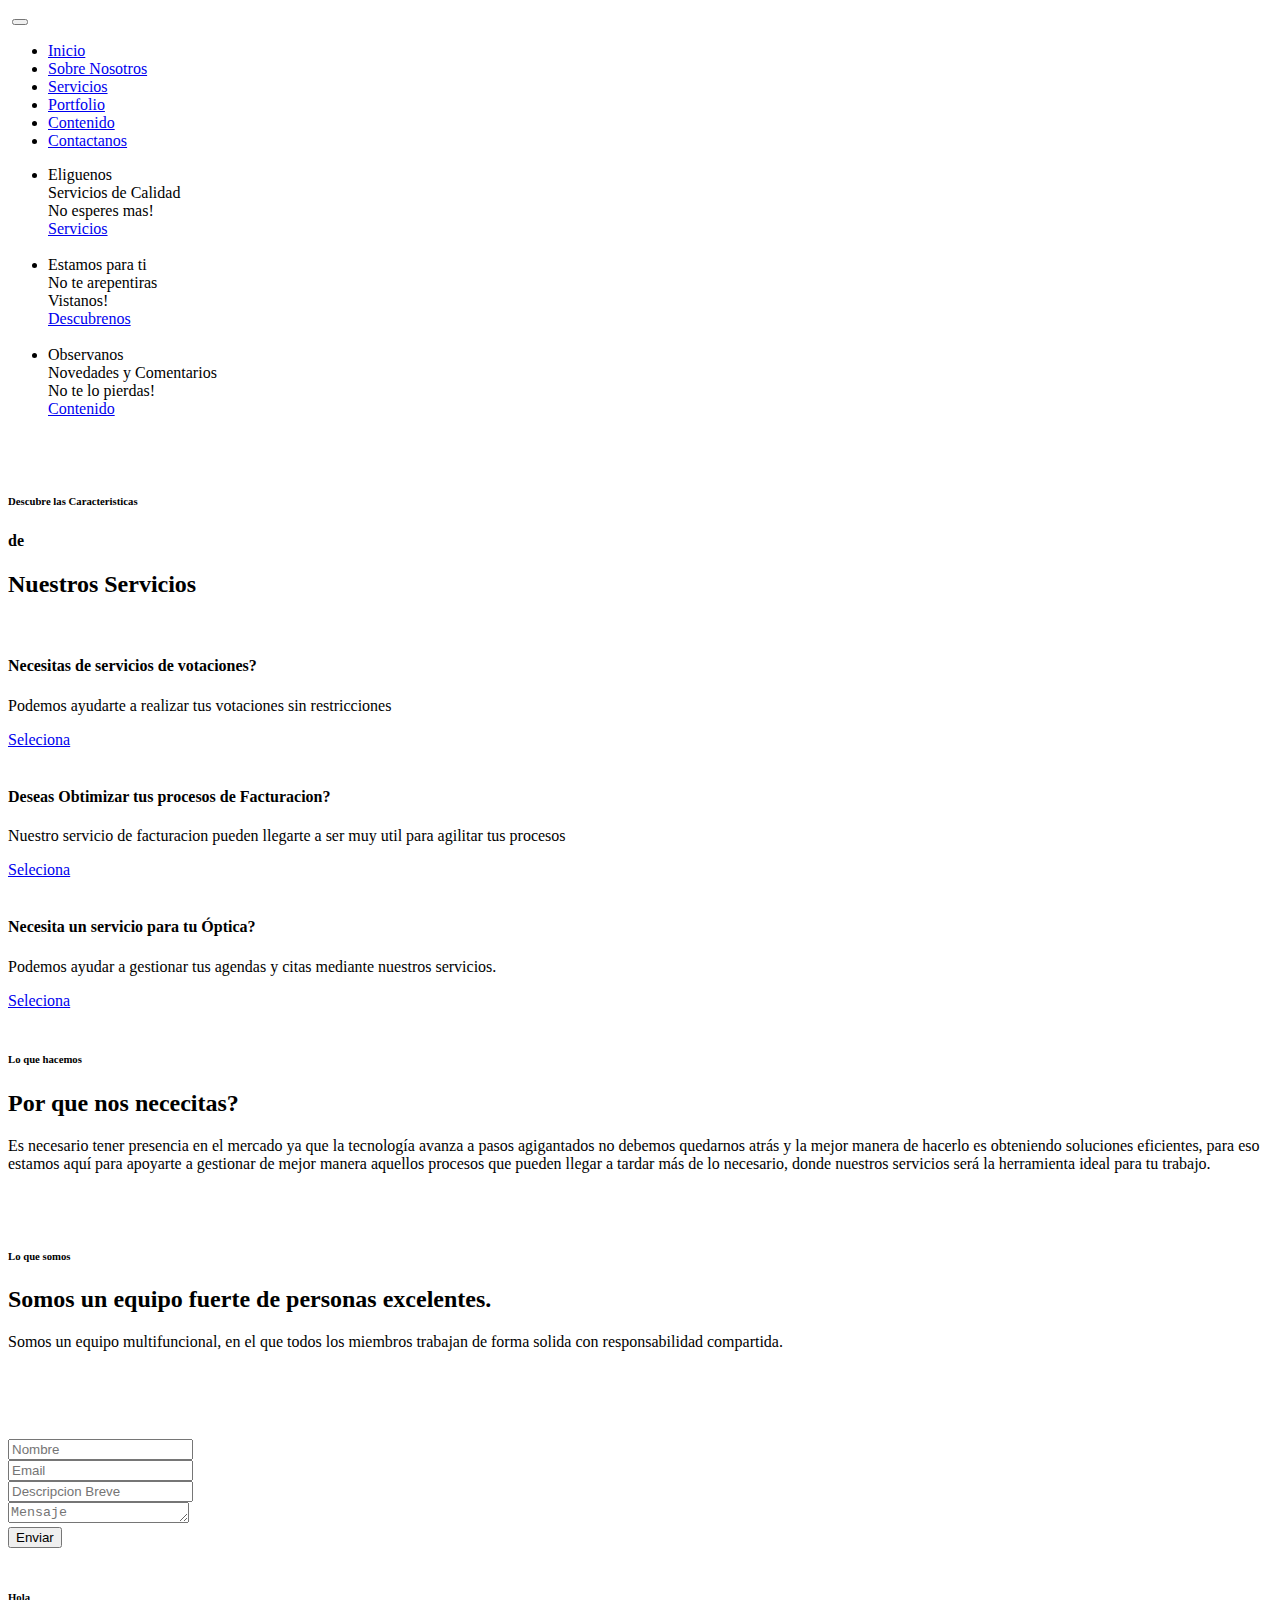
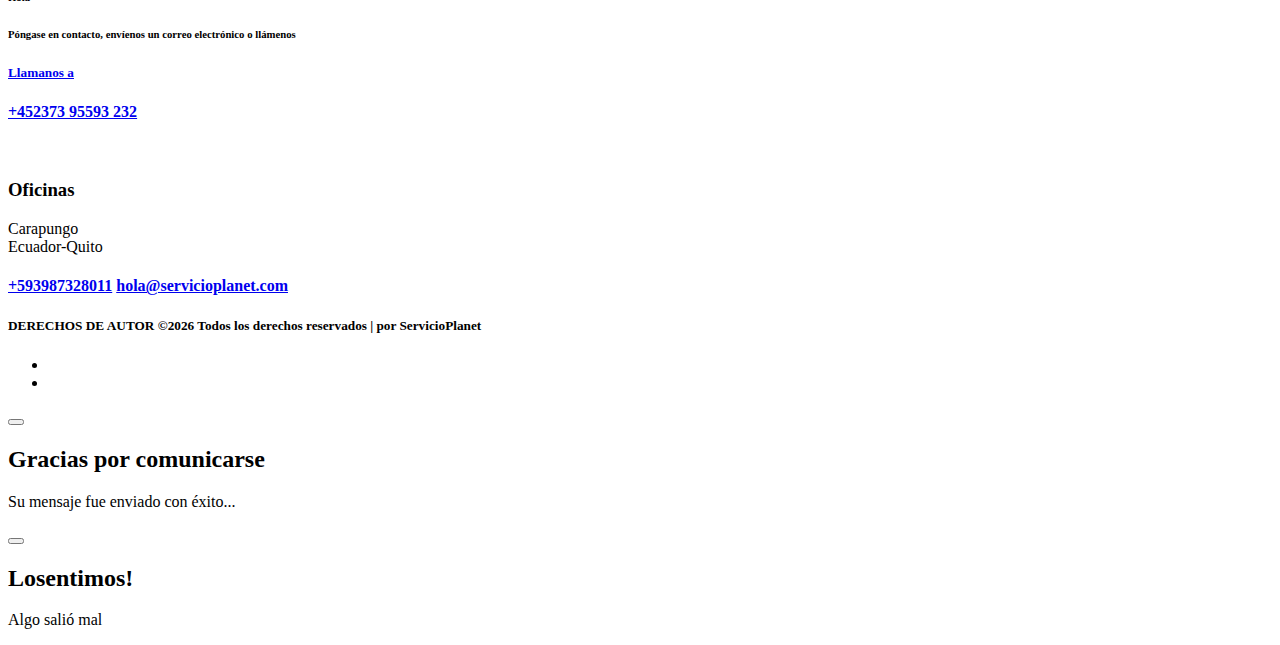
==== app/index.html @ 7a19dddf "arreglo ecuador" ====
<!DOCTYPE html>
<html lang="en">
    <head>
        <meta charset="utf-8">
        <meta http-equiv="X-UA-Compatible" content="IE=edge">
        <meta name="viewport" content="width=device-width, initial-scale=1">
        
    
        <link rel="icon" href="img/logo.png" type="image/x-icon" />

        <!-- The above 3 meta tags *must* come first in the head; any other head content must come *after* these tags -->
        <title>ServicioPlanet.com</title>

        <!-- Icon css link -->
        <link href="css/font-awesome.min.css" rel="stylesheet">
        <!-- Bootstrap -->
        <link href="css/bootstrap.min.css" rel="stylesheet">
        
        <!-- Rev slider css -->
        <link href="vendors/revolution/css/settings.css" rel="stylesheet">
        <link href="vendors/revolution/css/layers.css" rel="stylesheet">
        <link href="vendors/revolution/css/navigation.css" rel="stylesheet">
        
        <!-- Extra plugin css -->
        <link href="vendors/owl-carousel/owl.carousel.min.css" rel="stylesheet">
        
        <link href="css/style.css" rel="stylesheet">
        <link href="css/responsive.css" rel="stylesheet">

        <!-- HTML5 shim and Respond.js for IE8 support of HTML5 elements and media queries -->
        <!-- WARNING: Respond.js doesn't work if you view the page via file:// -->
        <!--[if lt IE 9]>
        <script src="https://oss.maxcdn.com/html5shiv/3.7.3/html5shiv.min.js"></script>
        <script src="https://oss.maxcdn.com/respond/1.4.2/respond.min.js"></script>
        <![endif]-->
    </head>
    <body>
        
        <!--================Header Menu Area =================-->
        <header class="main_menu_area">
            <nav class="navbar navbar-expand-lg navbar-light bg-light">
                <!-- Poner logo con nombre de la Empresa -->
                    <a class="navbar-brand" href="#"><img src="img/logo.png" alt=""></a> 
                                   
                    <button 
                    class="navbar-toggler" type="button" data-toggle="collapse" data-target="#navbarSupportedContent" aria-controls="navbarSupportedContent" aria-expanded="false" aria-label="Toggle navigation">
                    <span></span>
                    <span></span>
                    <span></span>
                </button>
                

                <div class="collapse navbar-collapse" id="navbarSupportedContent">
                    <ul class="navbar-nav">
                        <li class="nav-item active"><a class="nav-link" href="index.html">Inicio</a></li>
                        <li class="nav-item"><a class="nav-link" href="about-us.html">Sobre Nosotros</a></li>
                        <li class="nav-item"><a class="nav-link" href="service.html">Servicios</a></li>
                        <li class="nav-item"><a class="nav-link" href="portfolio.html">Portfolio</a></li>
                                <li class="nav-item"><a class="nav-link" href="elements.html">Contenido</a></li>
                        <li class="nav-item"><a class="nav-link" href="contact.html">Contactanos</a></li>
                    </ul>
                </div>
            </nav>
        </header>
        <!--================End Header Menu Area =================-->
        
        
        <!--================Slider Area =================-->
        <section class="main_slider_area">
            <div id="main_slider" class="rev_slider" data-version="5.3.1.6">
                <ul>
                    <li data-index="rs-1587" data-transition="fade" data-slotamount="default" data-hideafterloop="0" data-hideslideonmobile="off"  data-easein="default" data-easeout="default" data-masterspeed="300" data-rotate="0"  data-saveperformance="off"  data-title="Creative" data-param1="01" data-param2="" data-param3="" data-param4="" data-param5="" data-param6="" data-param7="" data-param8="" data-param9="" data-param10="" data-description="">
                        <!-- LAYER NR. 1 -->
                        <div class="slider_text_box">
                            <div class="tp-caption tp-resizeme first_text" 
                            data-x="['left','left','left','left','15','center']" 
                            data-hoffset="['0','80','80','0']" 
                            data-y="['top','top','top','top']" 
                            data-voffset="['400','400','400','250','180','180']" 
                            data-fontsize="['72','72','72','50','50','30']"
                            data-lineheight="['82','82','82','62','62','42']"
                            data-width="['none']"
                            data-height="none"
                            data-whitespace="nowrape"
                            data-type="text" 
                            data-responsive_offset="on" 
                            data-frames="[{&quot;delay&quot;:10,&quot;speed&quot;:1500,&quot;frame&quot;:&quot;0&quot;,&quot;from&quot;:&quot;y:[-100%];z:0;rX:0deg;rY:0;rZ:0;sX:1;sY:1;skX:0;skY:0;&quot;,&quot;mask&quot;:&quot;x:0px;y:0px;s:inherit;e:inherit;&quot;,&quot;to&quot;:&quot;o:1;&quot;,&quot;ease&quot;:&quot;Power2.easeInOut&quot;},{&quot;delay&quot;:&quot;wait&quot;,&quot;speed&quot;:1500,&quot;frame&quot;:&quot;999&quot;,&quot;to&quot;:&quot;y:[175%];&quot;,&quot;mask&quot;:&quot;x:inherit;y:inherit;s:inherit;e:inherit;&quot;,&quot;ease&quot;:&quot;Power2.easeInOut&quot;}]"
                            data-textAlign="['left','left','left','left','left','center']"> Eliguenos <br />Servicios de Calidad</div>
                            
                            <div class="tp-caption tp-resizeme secand_text" 
                                data-x="['left','left','left','left','15','center']" 
                                data-hoffset="['0','80','80','0']" 
                                data-y="['top','top','top','top']" 
                                data-voffset="['575','575','575','400','320','300']"  
                                data-fontsize="['24','24','24','18','16','16']"
                                data-lineheight="['36','36','36','26','26','26']"
                                data-width="['none','none','none','none','none']"
                                data-height="none"
                                data-whitespace="nowrape"
                                data-type="text" 
                                data-responsive_offset="on"
                                data-transform_idle="o:1;"
                                data-frames="[{&quot;delay&quot;:10,&quot;speed&quot;:1500,&quot;frame&quot;:&quot;0&quot;,&quot;from&quot;:&quot;y:[100%];z:0;rX:0deg;rY:0;rZ:0;sX:1;sY:1;skX:0;skY:0;opacity:0;&quot;,&quot;mask&quot;:&quot;x:0px;y:[100%];s:inherit;e:inherit;&quot;,&quot;to&quot;:&quot;o:1;&quot;,&quot;ease&quot;:&quot;Power2.easeInOut&quot;},{&quot;delay&quot;:&quot;wait&quot;,&quot;speed&quot;:1500,&quot;frame&quot;:&quot;999&quot;,&quot;to&quot;:&quot;y:[175%];&quot;,&quot;mask&quot;:&quot;x:inherit;y:inherit;s:inherit;e:inherit;&quot;,&quot;ease&quot;:&quot;Power2.easeInOut&quot;}]"
                                data-textAlign="['left','left','left','left','left','center']"> No esperes mas!
                            </div>
                            
                            <div class="tp-caption tp-resizeme" 
                                data-x="['left','left','left','left','15','center']" data-hoffset="['0','80','80','0']" 
                                data-y="['top','top','top','top']" 
                                data-voffset="['670','670','670','480','370','350']" 
                                data-fontsize="['14','14','14','14']"
                                data-lineheight="['46','46','46','46']"
                                data-width="none"
                                data-height="none"
                                data-whitespace="nowrap"
                                data-type="text" 
                                data-responsive_offset="on" 
                                data-frames="[{&quot;delay&quot;:10,&quot;speed&quot;:1500,&quot;frame&quot;:&quot;0&quot;,&quot;from&quot;:&quot;y:[100%];z:0;rX:0deg;rY:0;rZ:0;sX:1;sY:1;skX:0;skY:0;opacity:0;&quot;,&quot;mask&quot;:&quot;x:0px;y:[100%];s:inherit;e:inherit;&quot;,&quot;to&quot;:&quot;o:1;&quot;,&quot;ease&quot;:&quot;Power2.easeInOut&quot;},{&quot;delay&quot;:&quot;wait&quot;,&quot;speed&quot;:1500,&quot;frame&quot;:&quot;999&quot;,&quot;to&quot;:&quot;y:[175%];&quot;,&quot;mask&quot;:&quot;x:inherit;y:inherit;s:inherit;e:inherit;&quot;,&quot;ease&quot;:&quot;Power2.easeInOut&quot;}]">
                                <a class="more_btn" href="service.html">Servicios</a>
                            </div>
                            <div class="tp-caption tp-resizeme single_img" 
                            data-x="['right','right','right','right','right','right']" 
                            data-hoffset="['0','0','0','0']" 
                            data-y="['top','top','top','top']" 
                            data-voffset="['180','180','180','180','0']" 
                            data-fontsize="['65','65','60','40','25']"
                            data-lineheight="['75','75','75','50','35']"
                            data-width="['485','485','485','485','485']"
                            data-height="none"
                            data-whitespace="normal"
                            data-type="text" 
                            data-responsive_offset="on" 
                            data-frames="[{&quot;delay&quot;:10,&quot;speed&quot;:1500,&quot;frame&quot;:&quot;0&quot;,&quot;from&quot;:&quot;y:[-100%];z:0;rX:0deg;rY:0;rZ:0;sX:1;sY:1;skX:0;skY:0;&quot;,&quot;mask&quot;:&quot;x:0px;y:0px;s:inherit;e:inherit;&quot;,&quot;to&quot;:&quot;o:1;&quot;,&quot;ease&quot;:&quot;Power2.easeInOut&quot;},{&quot;delay&quot;:&quot;wait&quot;,&quot;speed&quot;:1500,&quot;frame&quot;:&quot;999&quot;,&quot;to&quot;:&quot;y:[175%];&quot;,&quot;mask&quot;:&quot;x:inherit;y:inherit;s:inherit;e:inherit;&quot;,&quot;ease&quot;:&quot;Power2.easeInOut&quot;}]"
                            data-textAlign="['left','left','left','left','left','center']">
                                <img src="img/home-slider/oficina.png" alt="">
                            </div>
                        </div>
                    </li>
                    <li data-index="rs-1588" data-transition="fade" data-slotamount="default" data-hideafterloop="0" data-hideslideonmobile="off"  data-easein="default" data-easeout="default" data-masterspeed="300" data-rotate="0"  data-saveperformance="off"  data-title="Creative" data-param1="01" data-param2="" data-param3="" data-param4="" data-param5="" data-param6="" data-param7="" data-param8="" data-param9="" data-param10="" data-description="">
                    <!-- LAYERS -->
                        <!-- LAYERS -->

                        <!-- LAYER NR. 1 -->
                        <div class="slider_text_box">
                            <div class="tp-caption tp-resizeme first_text" 
                            data-x="['left','left','left','left','15','center']" 
                            data-hoffset="['0','80','80','0']" 
                            data-y="['top','top','top','top']" 
                            data-voffset="['400','400','400','250','180','180']" 
                            data-fontsize="['72','72','72','50','50','30']"
                            data-lineheight="['82','82','82','62','62','42']"
                            data-width="['none']"
                            data-height="none"
                            data-whitespace="nowrape"
                            data-type="text" 
                            data-responsive_offset="on" 
                            data-frames="[{&quot;delay&quot;:10,&quot;speed&quot;:1500,&quot;frame&quot;:&quot;0&quot;,&quot;from&quot;:&quot;y:[-100%];z:0;rX:0deg;rY:0;rZ:0;sX:1;sY:1;skX:0;skY:0;&quot;,&quot;mask&quot;:&quot;x:0px;y:0px;s:inherit;e:inherit;&quot;,&quot;to&quot;:&quot;o:1;&quot;,&quot;ease&quot;:&quot;Power2.easeInOut&quot;},{&quot;delay&quot;:&quot;wait&quot;,&quot;speed&quot;:1500,&quot;frame&quot;:&quot;999&quot;,&quot;to&quot;:&quot;y:[175%];&quot;,&quot;mask&quot;:&quot;x:inherit;y:inherit;s:inherit;e:inherit;&quot;,&quot;ease&quot;:&quot;Power2.easeInOut&quot;}]"
                            data-textAlign="['left','left','left','left','left','center']">Estamos para ti <br />No te arepentiras</div>
                            
                            <div class="tp-caption tp-resizeme secand_text" 
                                data-x="['left','left','left','left','15','center']" 
                                data-hoffset="['0','80','80','0']" 
                                data-y="['top','top','top','top']" 
                                data-voffset="['575','575','575','400','320','300']"  
                                data-fontsize="['24','24','24','18','16','16']"
                                data-lineheight="['36','36','36','26','26','26']"
                                data-width="['none','none','none','none','none']"
                                data-height="none"
                                data-whitespace="nowrape"
                                data-type="text" 
                                data-responsive_offset="on"
                                data-transform_idle="o:1;"
                                data-frames="[{&quot;delay&quot;:10,&quot;speed&quot;:1500,&quot;frame&quot;:&quot;0&quot;,&quot;from&quot;:&quot;y:[100%];z:0;rX:0deg;rY:0;rZ:0;sX:1;sY:1;skX:0;skY:0;opacity:0;&quot;,&quot;mask&quot;:&quot;x:0px;y:[100%];s:inherit;e:inherit;&quot;,&quot;to&quot;:&quot;o:1;&quot;,&quot;ease&quot;:&quot;Power2.easeInOut&quot;},{&quot;delay&quot;:&quot;wait&quot;,&quot;speed&quot;:1500,&quot;frame&quot;:&quot;999&quot;,&quot;to&quot;:&quot;y:[175%];&quot;,&quot;mask&quot;:&quot;x:inherit;y:inherit;s:inherit;e:inherit;&quot;,&quot;ease&quot;:&quot;Power2.easeInOut&quot;}]"
                                data-textAlign="['left','left','left','left','left','center']"> Vistanos!
                            </div>
                            
                            <div class="tp-caption tp-resizeme" 
                                data-x="['left','left','left','left','15','center']" data-hoffset="['0','80','80','0']" 
                                data-y="['top','top','top','top']" 
                                data-voffset="['670','670','670','480','370','350']" 
                                data-fontsize="['14','14','14','14']"
                                data-lineheight="['46','46','46','46']"
                                data-width="none"
                                data-height="none"
                                data-whitespace="nowrap"
                                data-type="text" 
                                data-responsive_offset="on" 
                                data-frames="[{&quot;delay&quot;:10,&quot;speed&quot;:1500,&quot;frame&quot;:&quot;0&quot;,&quot;from&quot;:&quot;y:[100%];z:0;rX:0deg;rY:0;rZ:0;sX:1;sY:1;skX:0;skY:0;opacity:0;&quot;,&quot;mask&quot;:&quot;x:0px;y:[100%];s:inherit;e:inherit;&quot;,&quot;to&quot;:&quot;o:1;&quot;,&quot;ease&quot;:&quot;Power2.easeInOut&quot;},{&quot;delay&quot;:&quot;wait&quot;,&quot;speed&quot;:1500,&quot;frame&quot;:&quot;999&quot;,&quot;to&quot;:&quot;y:[175%];&quot;,&quot;mask&quot;:&quot;x:inherit;y:inherit;s:inherit;e:inherit;&quot;,&quot;ease&quot;:&quot;Power2.easeInOut&quot;}]">
                                <a class="more_btn" href="about-us.html">Descubrenos</a>
                            </div>
                            <div class="tp-caption tp-resizeme single_img" 
                            data-x="['right','right','right','right','right','right']" 
                            data-hoffset="['0','0','0','0']" 
                            data-y="['top','top','top','top']" 
                            data-voffset="['180','180','180','180','0']" 
                            data-fontsize="['65','65','60','40','25']"
                            data-lineheight="['75','75','75','50','35']"
                            data-width="['485','485','485','485','485']"
                            data-height="none"
                            data-whitespace="normal"
                            data-type="text" 
                            data-responsive_offset="on" 
                            data-frames="[{&quot;delay&quot;:10,&quot;speed&quot;:1500,&quot;frame&quot;:&quot;0&quot;,&quot;from&quot;:&quot;y:[-100%];z:0;rX:0deg;rY:0;rZ:0;sX:1;sY:1;skX:0;skY:0;&quot;,&quot;mask&quot;:&quot;x:0px;y:0px;s:inherit;e:inherit;&quot;,&quot;to&quot;:&quot;o:1;&quot;,&quot;ease&quot;:&quot;Power2.easeInOut&quot;},{&quot;delay&quot;:&quot;wait&quot;,&quot;speed&quot;:1500,&quot;frame&quot;:&quot;999&quot;,&quot;to&quot;:&quot;y:[175%];&quot;,&quot;mask&quot;:&quot;x:inherit;y:inherit;s:inherit;e:inherit;&quot;,&quot;ease&quot;:&quot;Power2.easeInOut&quot;}]"
                            data-textAlign="['left','left','left','left','left','center']">
                                <img src="#" alt="">
                            </div>
                        </div>
                    </li>
                    <li data-index="rs-1589" data-transition="fade" data-slotamount="default" data-hideafterloop="0" data-hideslideonmobile="off"  data-easein="default" data-easeout="default" data-masterspeed="300" data-rotate="0"  data-saveperformance="off"  data-title="Creative" data-param1="01" data-param2="" data-param3="" data-param4="" data-param5="" data-param6="" data-param7="" data-param8="" data-param9="" data-param10="" data-description="">
                    <!-- LAYERS -->
                        <!-- LAYERS -->

                        <!-- LAYER NR. 1 -->
                        <div class="slider_text_box">
                            <div class="tp-caption tp-resizeme first_text" 
                            data-x="['left','left','left','left','15','center']" 
                            data-hoffset="['0','80','80','0']" 
                            data-y="['top','top','top','top']" 
                            data-voffset="['400','400','400','250','180','180']" 
                            data-fontsize="['72','72','72','50','50','30']"
                            data-lineheight="['82','82','82','62','62','42']"
                            data-width="['none']"
                            data-height="none"
                            data-whitespace="nowrape"
                            data-type="text" 
                            data-responsive_offset="on" 
                            data-frames="[{&quot;delay&quot;:10,&quot;speed&quot;:1500,&quot;frame&quot;:&quot;0&quot;,&quot;from&quot;:&quot;y:[-100%];z:0;rX:0deg;rY:0;rZ:0;sX:1;sY:1;skX:0;skY:0;&quot;,&quot;mask&quot;:&quot;x:0px;y:0px;s:inherit;e:inherit;&quot;,&quot;to&quot;:&quot;o:1;&quot;,&quot;ease&quot;:&quot;Power2.easeInOut&quot;},{&quot;delay&quot;:&quot;wait&quot;,&quot;speed&quot;:1500,&quot;frame&quot;:&quot;999&quot;,&quot;to&quot;:&quot;y:[175%];&quot;,&quot;mask&quot;:&quot;x:inherit;y:inherit;s:inherit;e:inherit;&quot;,&quot;ease&quot;:&quot;Power2.easeInOut&quot;}]"
                            data-textAlign="['left','left','left','left','left','center']">Observanos <br />Novedades y Comentarios</div>
                            
                            <div class="tp-caption tp-resizeme secand_text" 
                                data-x="['left','left','left','left','15','center']" 
                                data-hoffset="['0','80','80','0']" 
                                data-y="['top','top','top','top']" 
                                data-voffset="['575','575','575','400','320','300']"  
                                data-fontsize="['24','24','24','18','16','16']"
                                data-lineheight="['36','36','36','26','26','26']"
                                data-width="['none','none','none','none','none']"
                                data-height="none"
                                data-whitespace="nowrape"
                                data-type="text" 
                                data-responsive_offset="on"
                                data-transform_idle="o:1;"
                                data-frames="[{&quot;delay&quot;:10,&quot;speed&quot;:1500,&quot;frame&quot;:&quot;0&quot;,&quot;from&quot;:&quot;y:[100%];z:0;rX:0deg;rY:0;rZ:0;sX:1;sY:1;skX:0;skY:0;opacity:0;&quot;,&quot;mask&quot;:&quot;x:0px;y:[100%];s:inherit;e:inherit;&quot;,&quot;to&quot;:&quot;o:1;&quot;,&quot;ease&quot;:&quot;Power2.easeInOut&quot;},{&quot;delay&quot;:&quot;wait&quot;,&quot;speed&quot;:1500,&quot;frame&quot;:&quot;999&quot;,&quot;to&quot;:&quot;y:[175%];&quot;,&quot;mask&quot;:&quot;x:inherit;y:inherit;s:inherit;e:inherit;&quot;,&quot;ease&quot;:&quot;Power2.easeInOut&quot;}]"
                                data-textAlign="['left','left','left','left','left','center']">No te lo pierdas!
                            </div>
                            
                            <div class="tp-caption tp-resizeme" 
                                data-x="['left','left','left','left','15','center']" data-hoffset="['0','80','80','0']" 
                                data-y="['top','top','top','top']" 
                                data-voffset="['670','670','670','480','370','350']" 
                                data-fontsize="['14','14','14','14']"
                                data-lineheight="['46','46','46','46']"
                                data-width="none"
                                data-height="none"
                                data-whitespace="nowrap"
                                data-type="text" 
                                data-responsive_offset="on" 
                                data-frames="[{&quot;delay&quot;:10,&quot;speed&quot;:1500,&quot;frame&quot;:&quot;0&quot;,&quot;from&quot;:&quot;y:[100%];z:0;rX:0deg;rY:0;rZ:0;sX:1;sY:1;skX:0;skY:0;opacity:0;&quot;,&quot;mask&quot;:&quot;x:0px;y:[100%];s:inherit;e:inherit;&quot;,&quot;to&quot;:&quot;o:1;&quot;,&quot;ease&quot;:&quot;Power2.easeInOut&quot;},{&quot;delay&quot;:&quot;wait&quot;,&quot;speed&quot;:1500,&quot;frame&quot;:&quot;999&quot;,&quot;to&quot;:&quot;y:[175%];&quot;,&quot;mask&quot;:&quot;x:inherit;y:inherit;s:inherit;e:inherit;&quot;,&quot;ease&quot;:&quot;Power2.easeInOut&quot;}]">
                                <a class="more_btn" href="elements.html">Contenido</a>
                            </div>
                            <div class="tp-caption tp-resizeme single_img" 
                            data-x="['right','right','right','right','right','right']" 
                            data-hoffset="['0','0','0','0']" 
                            data-y="['top','top','top','top']" 
                            data-voffset="['180','180','180','180','0']" 
                            data-fontsize="['65','65','60','40','25']"
                            data-lineheight="['75','75','75','50','35']"
                            data-width="['485','485','485','485','485']"
                            data-height="none"
                            data-whitespace="normal"
                            data-type="text" 
                            data-responsive_offset="on" 
                            data-frames="[{&quot;delay&quot;:10,&quot;speed&quot;:1500,&quot;frame&quot;:&quot;0&quot;,&quot;from&quot;:&quot;y:[-100%];z:0;rX:0deg;rY:0;rZ:0;sX:1;sY:1;skX:0;skY:0;&quot;,&quot;mask&quot;:&quot;x:0px;y:0px;s:inherit;e:inherit;&quot;,&quot;to&quot;:&quot;o:1;&quot;,&quot;ease&quot;:&quot;Power2.easeInOut&quot;},{&quot;delay&quot;:&quot;wait&quot;,&quot;speed&quot;:1500,&quot;frame&quot;:&quot;999&quot;,&quot;to&quot;:&quot;y:[175%];&quot;,&quot;mask&quot;:&quot;x:inherit;y:inherit;s:inherit;e:inherit;&quot;,&quot;ease&quot;:&quot;Power2.easeInOut&quot;}]"
                            data-textAlign="['left','left','left','left','left','center']">
                                <img src="img/home-slider/slider-m-1.png" alt="">
                            </div>
                        </div>
                    </li>
                </ul>
            </div>
        </section>
        <!--================End Slider Area =================-->
        
        <!--================Feature Area =================-->
        <section class="feature_area">
            <div class="container">
                <div class="c_title">
                    <img src="img/icon/title-icon.png" alt="">
                    <h6>Descubre las Caracteristicas</h6>
                    <h4>de</h4>
                    <h2> Nuestros Servicios</h2>
                </div>
                <div class="row feature_inner">
                    <div class="col-lg-4 col-sm-6">
                        <div class="feature_item">
                            <div class="f_icon">
                                <img src="img/icon/f-icon-1.png" alt="">
                            </div>
                            <h4>Necesitas de servicios de votaciones?</h4>
                            <p>Podemos ayudarte a realizar tus votaciones sin restricciones </p>
                            <a class="more_btn" href="service.html">Seleciona</a>
                        </div>
                    </div>
                    <div class="col-lg-4 col-sm-6">
                        <div class="feature_item">
                            <div class="f_icon">
                                <img src="img/icon/f-icon-2.png" alt="">
                            </div>
                            <h4>Deseas Obtimizar tus procesos de Facturacion?</h4>
                            <p>Nuestro servicio de facturacion pueden llegarte a ser muy util para agilitar tus procesos </p>
                            <a class="more_btn" href="service.html">Seleciona</a>
                        </div>
                    </div>
                    <div class="col-lg-4 col-sm-6">
                        <div class="feature_item">
                            <div class="f_icon">
                                <img src="img/icon/f-icon-3.png" alt="">
                            </div>
                            <h4>Necesita un servicio para tu Óptica?</h4>
                            <p>Podemos  ayudar a gestionar tus agendas y citas mediante nuestros servicios.</p>
                            <a class="more_btn" href="service.html">Seleciona</a>
                        </div>
                    </div>
                </div>
            </div>
        </section>
        <!--================End Feature Area =================-->
        
        <!--================The best slider Area =================-->
        <section class="best_3d_area">
            <div class="left_3d">
                
            </div>
            <div class="right_text">
                <div class="right_text_inner">
                    <div class="text_3d">
                        <div class="l_title">
                            <img src="img/icon/title-icon.png" alt="">
                            <h6>Lo que hacemos</h6>
                            <h2>Por que nos nececitas?</h2>
                        </div>
                        <p>
                            Es necesario tener presencia en el mercado ya que la tecnología avanza a pasos agigantados no 
                            debemos quedarnos atrás y la mejor manera de hacerlo es obteniendo soluciones eficientes, 
                            para eso estamos aquí para apoyarte a gestionar de mejor manera aquellos procesos que pueden llegar a tardar más de lo necesario, 
                            donde nuestros servicios será la herramienta ideal para tu trabajo.
                        </p>
                    </div>
                    <div class="shap_mobile">
                        <img src="img/iphone4.png" alt="">
                    </div>
                </div>
            </div>
        </section>
        <!--================End The best slider Area =================-->
        
        <!--================Team People Area =================-->
        <section class="team_people_area">
            <div class="container-fluid">
                <div class="row">
                    <div class="col-lg-6">
                        <div class="team_people_text">
                            <div class="l_title">
                                <img src="img/icon/title-icon.png" alt="">
                                <h6>Lo que somos</h6>
                                <h2>Somos un equipo fuerte de personas excelentes.</h2>
                            </div>
                            <p>Somos un equipo multifuncional, en el que todos los miembros trabajan de forma 
                                solida con responsabilidad compartida.</p>
                        </div>
                    </div>
                    <div class="col-lg-6">
                        <div class="team_img_inner">
                            <div class="row">
                                <div class="col-lg-6 col-6">
                                    <div class="team_img_item">
                                        <img src="img/team/people/people-1.jpg" alt="">
                                    </div>
                                </div>
                                <div class="col-lg-6 col-6">
                                    <div class="team_img_item">
                                        <img src="img/team/people/people-2.jpg" alt="">
                                    </div>
                                </div>
                                <div class="col-lg-6 col-6">
                                    <div class="team_img_item">
                                        <img src="img/team/people/people-3.jpg" alt="">
                                    </div>
                                </div>
                                <div class="col-lg-6 col-6">
                                    <div class="team_img_item">
                                        <img src="img/team/people/people-4.jpg" alt="">
                                    </div>
                                </div>
                            </div>
                        </div>
                    </div>
                </div>
            </div>
        </section>
        <!--================End Team People Area =================-->
        
        <!--================Get in Touch Area =================-->
        <section class="get_in_touch_area">
            <div class="container">
                <div class="row get_touch_inner">
                    <div class="col-lg-6">
                        <form class="contact_us_form row" action="contact_process.php" method="post" id="contactForm" novalidate="novalidate">
                            <div class="form-group col-lg-6">
                                <input type="text" class="form-control" id="name" name="name" placeholder="Nombre">
                            </div>
                            <div class="form-group col-lg-6">
                                <input type="email" class="form-control" id="email" name="email" placeholder="Email">
                            </div>
                            <div class="form-group col-lg-12">
                                <input type="text" class="form-control" id="subject" name="subject" placeholder="Descripcion Breve">
                            </div>
                            <div class="form-group col-lg-12">
                                <textarea class="form-control" name="message" id="message" rows="1" placeholder="Mensaje"></textarea>
                            </div>
                            <div class="form-group col-lg-12">
                                <button type="submit" value="submit" class="btn submit_btn form-control">Enviar</button>
                            </div>
                        </form>
                    </div>
                    <div class="col-lg-6">
                        <div class="touch_details">
                            <div class="l_title">
                                <img src="img/icon/title-icon.png" alt="">
                                <h6>Hola</h6>
                                <h6>Póngase en contacto, envíenos un correo electrónico o llámenos</h6>
                            </div>
                           
                            <a href="#">
                                <h5>
                                    Llamanos a
                                </h5>
                            </a>
                            <a href="#">
                                <h4>
                                    +452373 95593 232
                                </h4>
                            </a>
                        </div>
                    </div>
                </div>
            </div>
        </section>
        <!--================End Get in Touch Area =================-->
        
        <!--================Map Area =================-->
        <section class="world_map_area p_100">
            <div class="container">
                <div class="world_map_inner">
                    <img class="img-fluid" src="img/world-map.png" alt="">
                    <div class="bd-callout">
                        <h3>Oficinas</h3>
                        <p>Carapungo <br /> Ecuador-Quito</p>
                        <h4><a href="#">+593987328011</a> <a href="#">hola@servicioplanet.com</a></h4>
                    </div>
                </div>
            </div>
        </section>
        <!--================End Map Area =================-->
        
        <!--================Footer Area =================-->
        <footer class="footr_area">

            <div class="footer_copyright">
                <div class="container">
                    <div class="float-sm-left">
                        <h5><!-- Link back to Colorlib can't be removed. Template is licensed under CC BY 3.0. -->

DERECHOS DE AUTOR &copy;<script>document.write(new Date().getFullYear());</script> 
Todos los derechos reservados | por ServicioPlanet  </a>
<!-- Link back to Colorlib can't be removed. Template is licensed under CC BY 3.0. --></h5>
                    </div>
                    <div class="float-sm-right">
                        <ul>
                           
                            <li><a href="#"><i class="fa fa-facebook"></i></a></li>
                            <li><a href="#"><i class="fa fa-twitter"></i></a></li>
                        </ul>
                    </div>
                </div>
            </div>
        </footer>
        <!--================End Footer Area =================-->
        
        <!--================Contact Success and Error message Area =================-->
        <div id="success" class="modal modal-message fade" role="dialog">
            <div class="modal-dialog">
                <div class="modal-content">
                    <div class="modal-header">
                        <button type="button" class="close" data-dismiss="modal" aria-label="Close">
                            <i class="fa fa-close"></i>
                        </button>
                        <h2>Gracias por comunicarse</h2>
                        <p>Su mensaje fue enviado con éxito...</p>
                    </div>
                </div>
            </div>
        </div>
        <!-- Modals error -->

        <div id="error" class="modal modal-message fade" role="dialog">
            <div class="modal-dialog">
                <div class="modal-content">
                    <div class="modal-header">
                        <button type="button" class="close" data-dismiss="modal" aria-label="Close">
                            <i class="fa fa-close"></i>
                        </button>
                        <h2>Losentimos!</h2>
                        <p> 
                            Algo salió mal </p>
                    </div>
                </div>
            </div>
        </div>
        
        
        <!-- jQuery (necessary for Bootstrap's JavaScript plugins) -->
        <script src="js/jquery-3.2.1.min.js"></script>
        <!-- Include all compiled plugins (below), or include individual files as needed -->
        <script src="js/popper.min.js"></script>
        <script src="js/bootstrap.min.js"></script>
        <!-- Rev slider js -->
        <script src="vendors/revolution/js/jquery.themepunch.tools.min.js"></script>
        <script src="vendors/revolution/js/jquery.themepunch.revolution.min.js"></script>
        <script src="vendors/revolution/js/extensions/revolution.extension.actions.min.js"></script>
        <script src="vendors/revolution/js/extensions/revolution.extension.video.min.js"></script>
        <script src="vendors/revolution/js/extensions/revolution.extension.slideanims.min.js"></script>
        <script src="vendors/revolution/js/extensions/revolution.extension.layeranimation.min.js"></script>
        <script src="vendors/revolution/js/extensions/revolution.extension.navigation.min.js"></script>
        <script src="vendors/revolution/js/extensions/revolution.extension.slideanims.min.js"></script>
        <!-- Extra plugin css -->
        <script src="vendors/counterup/jquery.waypoints.min.js"></script>
        <script src="vendors/counterup/jquery.counterup.min.js"></script> 
        <script src="vendors/counterup/apear.js"></script>
        <script src="vendors/counterup/countto.js"></script>
        <script src="vendors/owl-carousel/owl.carousel.min.js"></script>
        <script src="vendors/magnify-popup/jquery.magnific-popup.min.js"></script>
        <script src="js/smoothscroll.js"></script>
        
        <script src="js/theme.js"></script>
    </body>
</html>
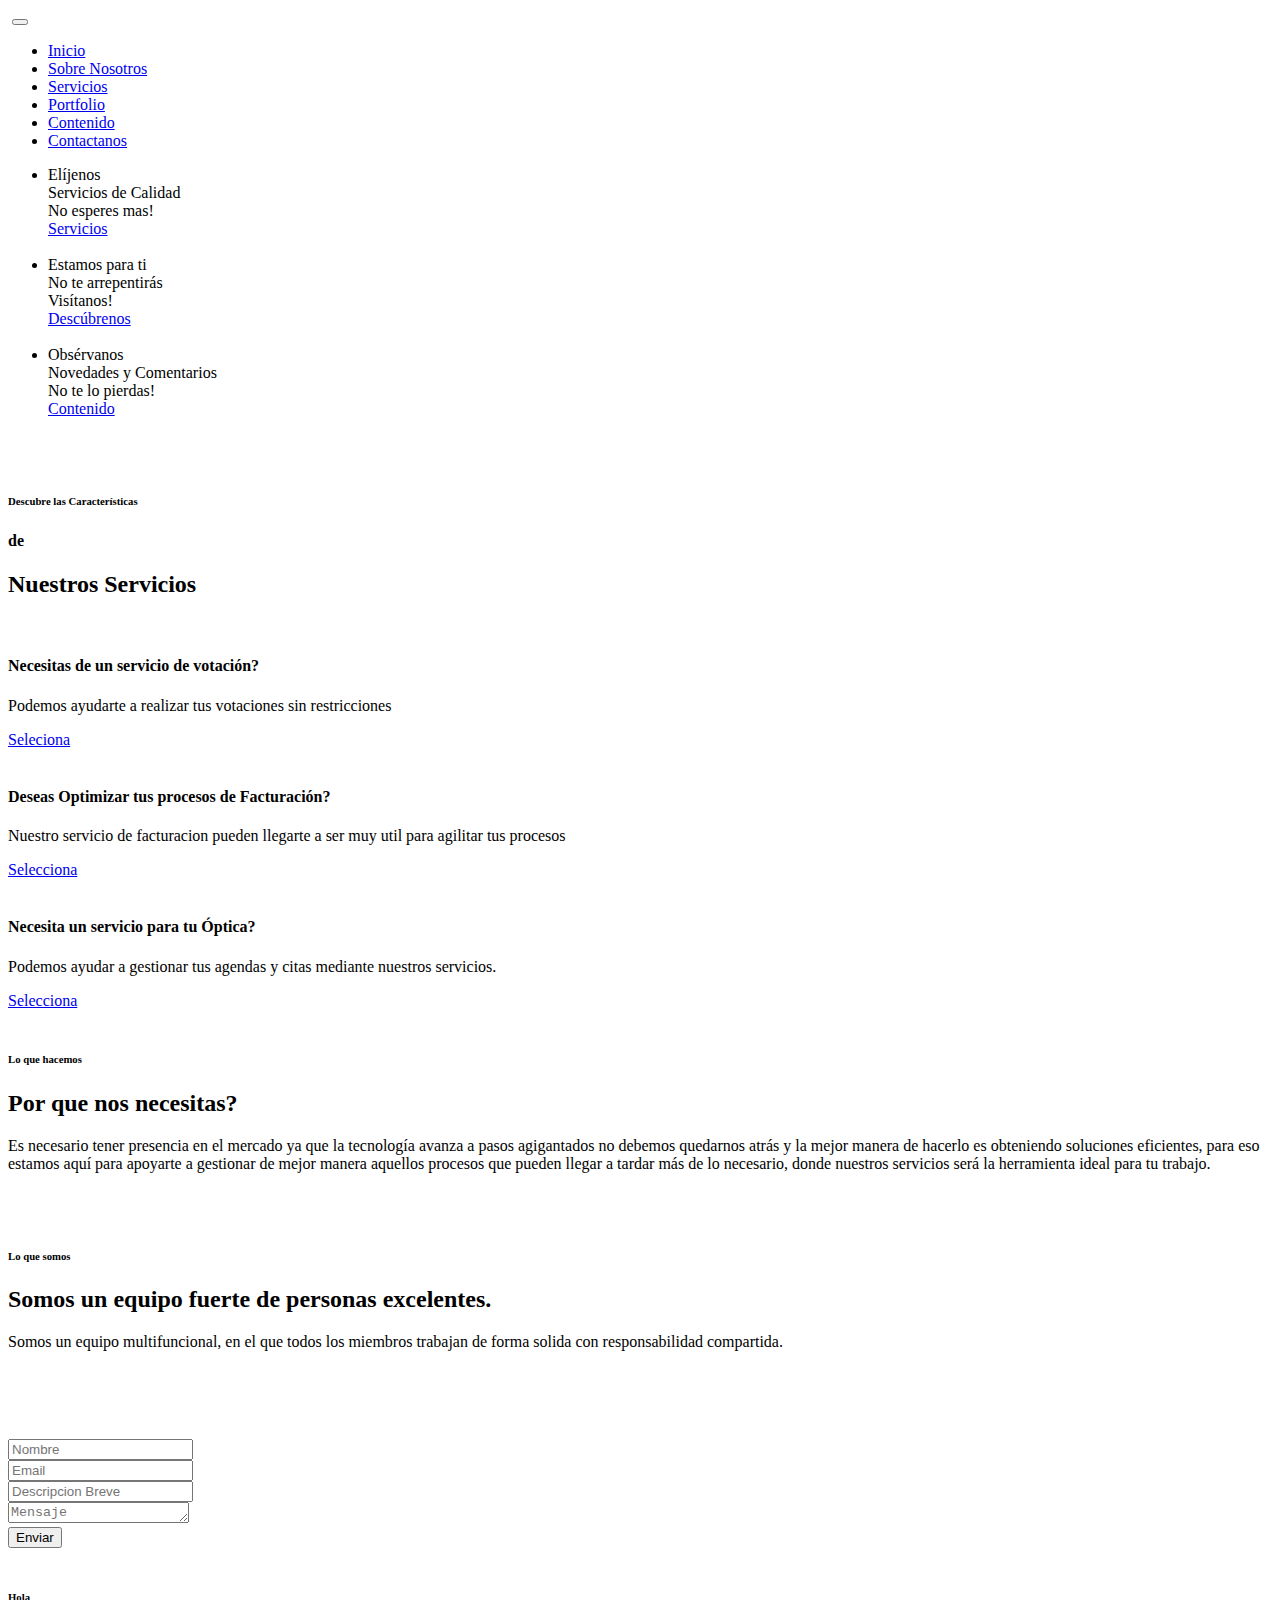
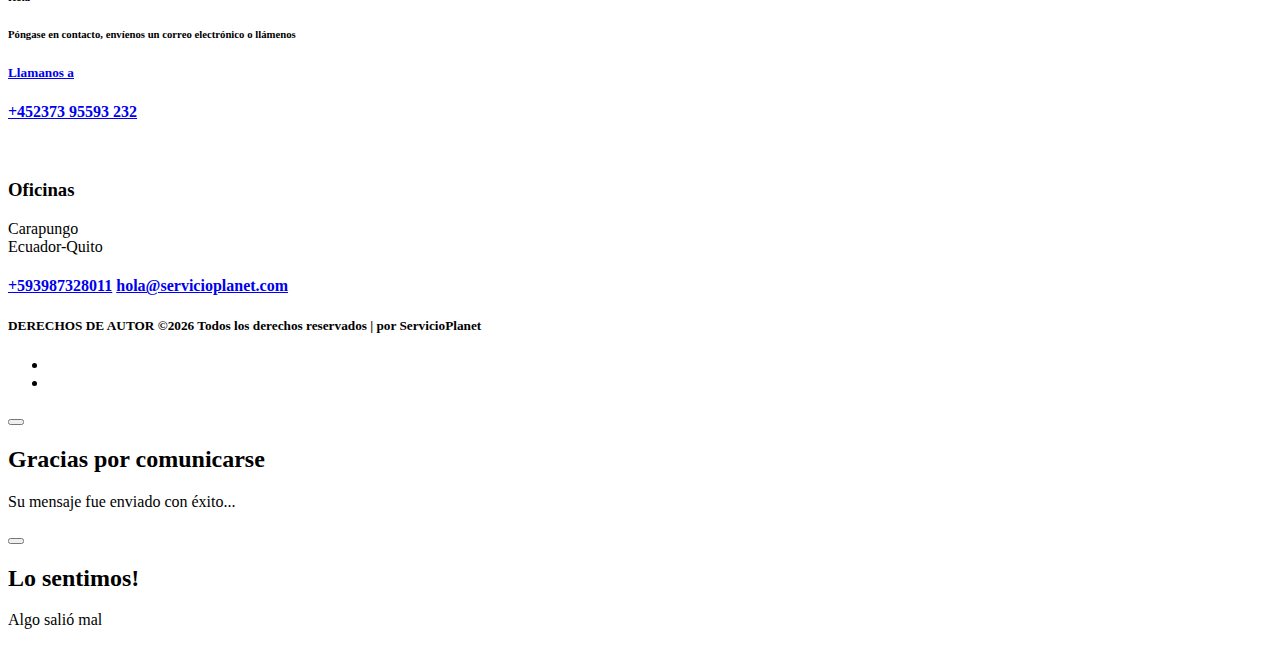
==== commit e0f52191: "faltas index" ====
--- a/app/index.html
+++ b/app/index.html
@@ -85,7 +85,7 @@
                             data-type="text" 
                             data-responsive_offset="on" 
                             data-frames="[{&quot;delay&quot;:10,&quot;speed&quot;:1500,&quot;frame&quot;:&quot;0&quot;,&quot;from&quot;:&quot;y:[-100%];z:0;rX:0deg;rY:0;rZ:0;sX:1;sY:1;skX:0;skY:0;&quot;,&quot;mask&quot;:&quot;x:0px;y:0px;s:inherit;e:inherit;&quot;,&quot;to&quot;:&quot;o:1;&quot;,&quot;ease&quot;:&quot;Power2.easeInOut&quot;},{&quot;delay&quot;:&quot;wait&quot;,&quot;speed&quot;:1500,&quot;frame&quot;:&quot;999&quot;,&quot;to&quot;:&quot;y:[175%];&quot;,&quot;mask&quot;:&quot;x:inherit;y:inherit;s:inherit;e:inherit;&quot;,&quot;ease&quot;:&quot;Power2.easeInOut&quot;}]"
-                            data-textAlign="['left','left','left','left','left','center']"> Eliguenos <br />Servicios de Calidad</div>
+                            data-textAlign="['left','left','left','left','left','center']"> Elíjenos <br />Servicios de Calidad</div>
                             
                             <div class="tp-caption tp-resizeme secand_text" 
                                 data-x="['left','left','left','left','15','center']" 
@@ -155,7 +155,7 @@
                             data-type="text" 
                             data-responsive_offset="on" 
                             data-frames="[{&quot;delay&quot;:10,&quot;speed&quot;:1500,&quot;frame&quot;:&quot;0&quot;,&quot;from&quot;:&quot;y:[-100%];z:0;rX:0deg;rY:0;rZ:0;sX:1;sY:1;skX:0;skY:0;&quot;,&quot;mask&quot;:&quot;x:0px;y:0px;s:inherit;e:inherit;&quot;,&quot;to&quot;:&quot;o:1;&quot;,&quot;ease&quot;:&quot;Power2.easeInOut&quot;},{&quot;delay&quot;:&quot;wait&quot;,&quot;speed&quot;:1500,&quot;frame&quot;:&quot;999&quot;,&quot;to&quot;:&quot;y:[175%];&quot;,&quot;mask&quot;:&quot;x:inherit;y:inherit;s:inherit;e:inherit;&quot;,&quot;ease&quot;:&quot;Power2.easeInOut&quot;}]"
-                            data-textAlign="['left','left','left','left','left','center']">Estamos para ti <br />No te arepentiras</div>
+                            data-textAlign="['left','left','left','left','left','center']">Estamos para ti <br />No te arrepentirás</div>
                             
                             <div class="tp-caption tp-resizeme secand_text" 
                                 data-x="['left','left','left','left','15','center']" 
@@ -171,7 +171,7 @@
                                 data-responsive_offset="on"
                                 data-transform_idle="o:1;"
                                 data-frames="[{&quot;delay&quot;:10,&quot;speed&quot;:1500,&quot;frame&quot;:&quot;0&quot;,&quot;from&quot;:&quot;y:[100%];z:0;rX:0deg;rY:0;rZ:0;sX:1;sY:1;skX:0;skY:0;opacity:0;&quot;,&quot;mask&quot;:&quot;x:0px;y:[100%];s:inherit;e:inherit;&quot;,&quot;to&quot;:&quot;o:1;&quot;,&quot;ease&quot;:&quot;Power2.easeInOut&quot;},{&quot;delay&quot;:&quot;wait&quot;,&quot;speed&quot;:1500,&quot;frame&quot;:&quot;999&quot;,&quot;to&quot;:&quot;y:[175%];&quot;,&quot;mask&quot;:&quot;x:inherit;y:inherit;s:inherit;e:inherit;&quot;,&quot;ease&quot;:&quot;Power2.easeInOut&quot;}]"
-                                data-textAlign="['left','left','left','left','left','center']"> Vistanos!
+                                data-textAlign="['left','left','left','left','left','center']"> Visítanos!
                             </div>
                             
                             <div class="tp-caption tp-resizeme" 
@@ -186,7 +186,7 @@
                                 data-type="text" 
                                 data-responsive_offset="on" 
                                 data-frames="[{&quot;delay&quot;:10,&quot;speed&quot;:1500,&quot;frame&quot;:&quot;0&quot;,&quot;from&quot;:&quot;y:[100%];z:0;rX:0deg;rY:0;rZ:0;sX:1;sY:1;skX:0;skY:0;opacity:0;&quot;,&quot;mask&quot;:&quot;x:0px;y:[100%];s:inherit;e:inherit;&quot;,&quot;to&quot;:&quot;o:1;&quot;,&quot;ease&quot;:&quot;Power2.easeInOut&quot;},{&quot;delay&quot;:&quot;wait&quot;,&quot;speed&quot;:1500,&quot;frame&quot;:&quot;999&quot;,&quot;to&quot;:&quot;y:[175%];&quot;,&quot;mask&quot;:&quot;x:inherit;y:inherit;s:inherit;e:inherit;&quot;,&quot;ease&quot;:&quot;Power2.easeInOut&quot;}]">
-                                <a class="more_btn" href="about-us.html">Descubrenos</a>
+                                <a class="more_btn" href="about-us.html">Descúbrenos</a>
                             </div>
                             <div class="tp-caption tp-resizeme single_img" 
                             data-x="['right','right','right','right','right','right']" 
@@ -225,7 +225,7 @@
                             data-type="text" 
                             data-responsive_offset="on" 
                             data-frames="[{&quot;delay&quot;:10,&quot;speed&quot;:1500,&quot;frame&quot;:&quot;0&quot;,&quot;from&quot;:&quot;y:[-100%];z:0;rX:0deg;rY:0;rZ:0;sX:1;sY:1;skX:0;skY:0;&quot;,&quot;mask&quot;:&quot;x:0px;y:0px;s:inherit;e:inherit;&quot;,&quot;to&quot;:&quot;o:1;&quot;,&quot;ease&quot;:&quot;Power2.easeInOut&quot;},{&quot;delay&quot;:&quot;wait&quot;,&quot;speed&quot;:1500,&quot;frame&quot;:&quot;999&quot;,&quot;to&quot;:&quot;y:[175%];&quot;,&quot;mask&quot;:&quot;x:inherit;y:inherit;s:inherit;e:inherit;&quot;,&quot;ease&quot;:&quot;Power2.easeInOut&quot;}]"
-                            data-textAlign="['left','left','left','left','left','center']">Observanos <br />Novedades y Comentarios</div>
+                            data-textAlign="['left','left','left','left','left','center']">Obsérvanos <br />Novedades y Comentarios</div>
                             
                             <div class="tp-caption tp-resizeme secand_text" 
                                 data-x="['left','left','left','left','15','center']" 
@@ -286,7 +286,7 @@
             <div class="container">
                 <div class="c_title">
                     <img src="img/icon/title-icon.png" alt="">
-                    <h6>Descubre las Caracteristicas</h6>
+                    <h6>Descubre las Características</h6>
                     <h4>de</h4>
                     <h2> Nuestros Servicios</h2>
                 </div>
@@ -296,7 +296,7 @@
                             <div class="f_icon">
                                 <img src="img/icon/f-icon-1.png" alt="">
                             </div>
-                            <h4>Necesitas de servicios de votaciones?</h4>
+                            <h4>Necesitas de un servicio de votación?</h4>
                             <p>Podemos ayudarte a realizar tus votaciones sin restricciones </p>
                             <a class="more_btn" href="service.html">Seleciona</a>
                         </div>
@@ -306,9 +306,9 @@
                             <div class="f_icon">
                                 <img src="img/icon/f-icon-2.png" alt="">
                             </div>
-                            <h4>Deseas Obtimizar tus procesos de Facturacion?</h4>
+                            <h4>Deseas Optimizar tus procesos de Facturación?</h4>
                             <p>Nuestro servicio de facturacion pueden llegarte a ser muy util para agilitar tus procesos </p>
-                            <a class="more_btn" href="service.html">Seleciona</a>
+                            <a class="more_btn" href="service.html">Selecciona</a>
                         </div>
                     </div>
                     <div class="col-lg-4 col-sm-6">
@@ -317,8 +317,8 @@
                                 <img src="img/icon/f-icon-3.png" alt="">
                             </div>
                             <h4>Necesita un servicio para tu Óptica?</h4>
-                            <p>Podemos  ayudar a gestionar tus agendas y citas mediante nuestros servicios.</p>
-                            <a class="more_btn" href="service.html">Seleciona</a>
+                            <p>Podemos ayudar a gestionar tus agendas y citas mediante nuestros servicios.</p>
+                            <a class="more_btn" href="service.html">Selecciona</a>
                         </div>
                     </div>
                 </div>
@@ -337,7 +337,7 @@
                         <div class="l_title">
                             <img src="img/icon/title-icon.png" alt="">
                             <h6>Lo que hacemos</h6>
-                            <h2>Por que nos nececitas?</h2>
+                            <h2>Por que nos necesitas?</h2>
                         </div>
                         <p>
                             Es necesario tener presencia en el mercado ya que la tecnología avanza a pasos agigantados no 
@@ -365,8 +365,10 @@
                                 <h6>Lo que somos</h6>
                                 <h2>Somos un equipo fuerte de personas excelentes.</h2>
                             </div>
-                            <p>Somos un equipo multifuncional, en el que todos los miembros trabajan de forma 
-                                solida con responsabilidad compartida.</p>
+                            <p>
+                                Somos un equipo multifuncional, en el que todos los miembros trabajan de forma 
+                                solida con responsabilidad compartida.
+                            </p>
                         </div>
                     </div>
                     <div class="col-lg-6">
@@ -510,9 +512,10 @@
                         <button type="button" class="close" data-dismiss="modal" aria-label="Close">
                             <i class="fa fa-close"></i>
                         </button>
-                        <h2>Losentimos!</h2>
+                        <h2>Lo sentimos!</h2>
                         <p> 
-                            Algo salió mal </p>
+                            Algo salió mal 
+                        </p>
                     </div>
                 </div>
             </div>
